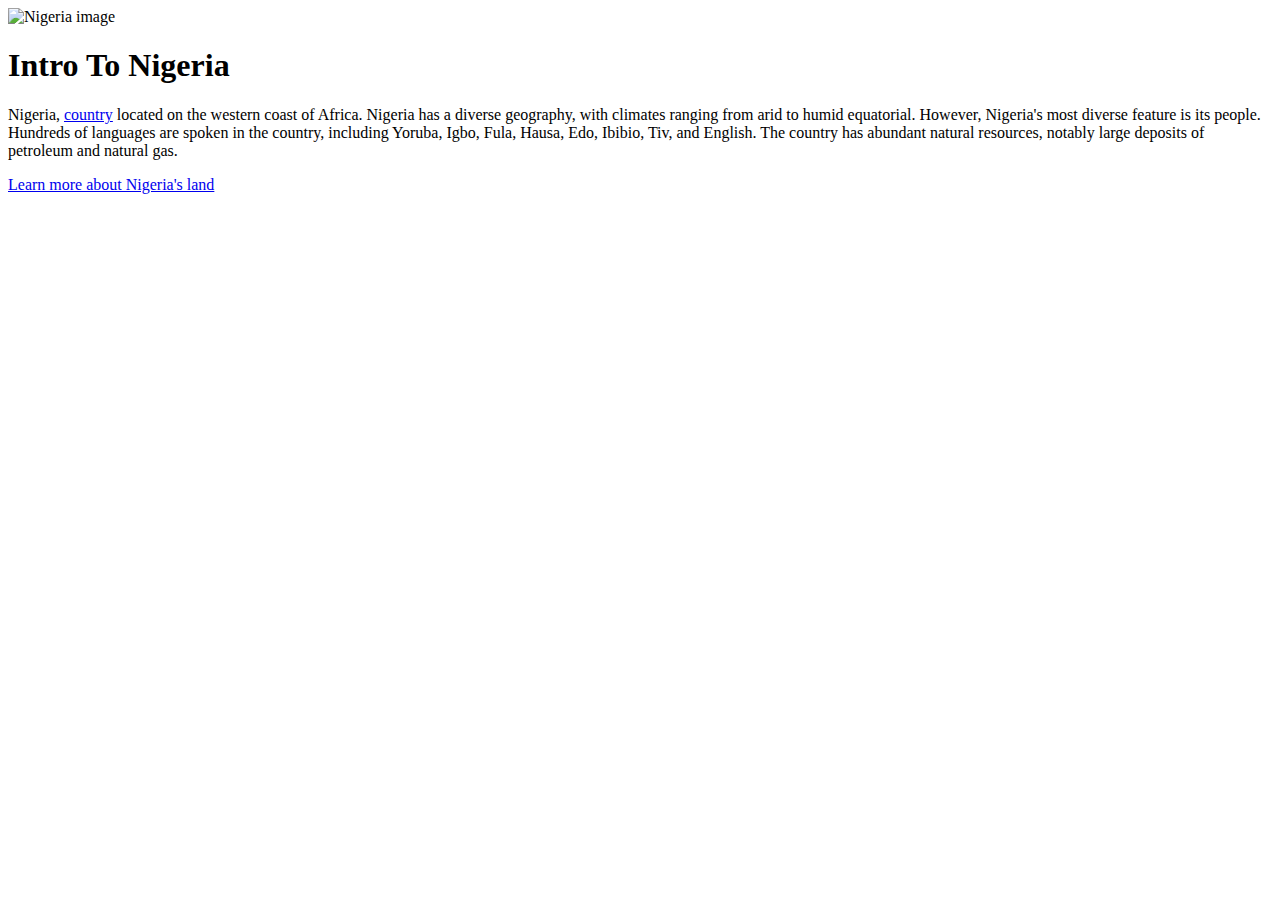
==== index.html @ bbbe0293 "my first commit" ====
<!DOCTYPE html>
<html lang="en">
<head>
    <meta charset="UTF-8">
    <meta name="viewport" content="width=device-width, initial-scale=1.0">
    <title>Intro To Nigeria</title>
</head>
<body>
    <img src="https://cdn.britannica.com/79/5079-050-3D10C1FC/Nigeria-map-boundaries-cities-locator.jpg?w=300" alt="Nigeria image">

    <h1>Intro To Nigeria</h1>

    <p>
        Nigeria, <a href="https://www.britannica.com/topic/nation-state" target="_blank">country</a> located on the western coast of Africa. Nigeria has a diverse geography, with climates ranging from arid to humid equatorial. However, Nigeria's most diverse feature is its people. Hundreds of languages are spoken in the country, including Yoruba, Igbo, Fula, Hausa, Edo, Ibibio, Tiv, and English. The country has abundant natural resources, notably large deposits of petroleum and natural gas.
    </p>
    <a href="./land.html">Learn more about Nigeria's land</a>
</body>
</html>
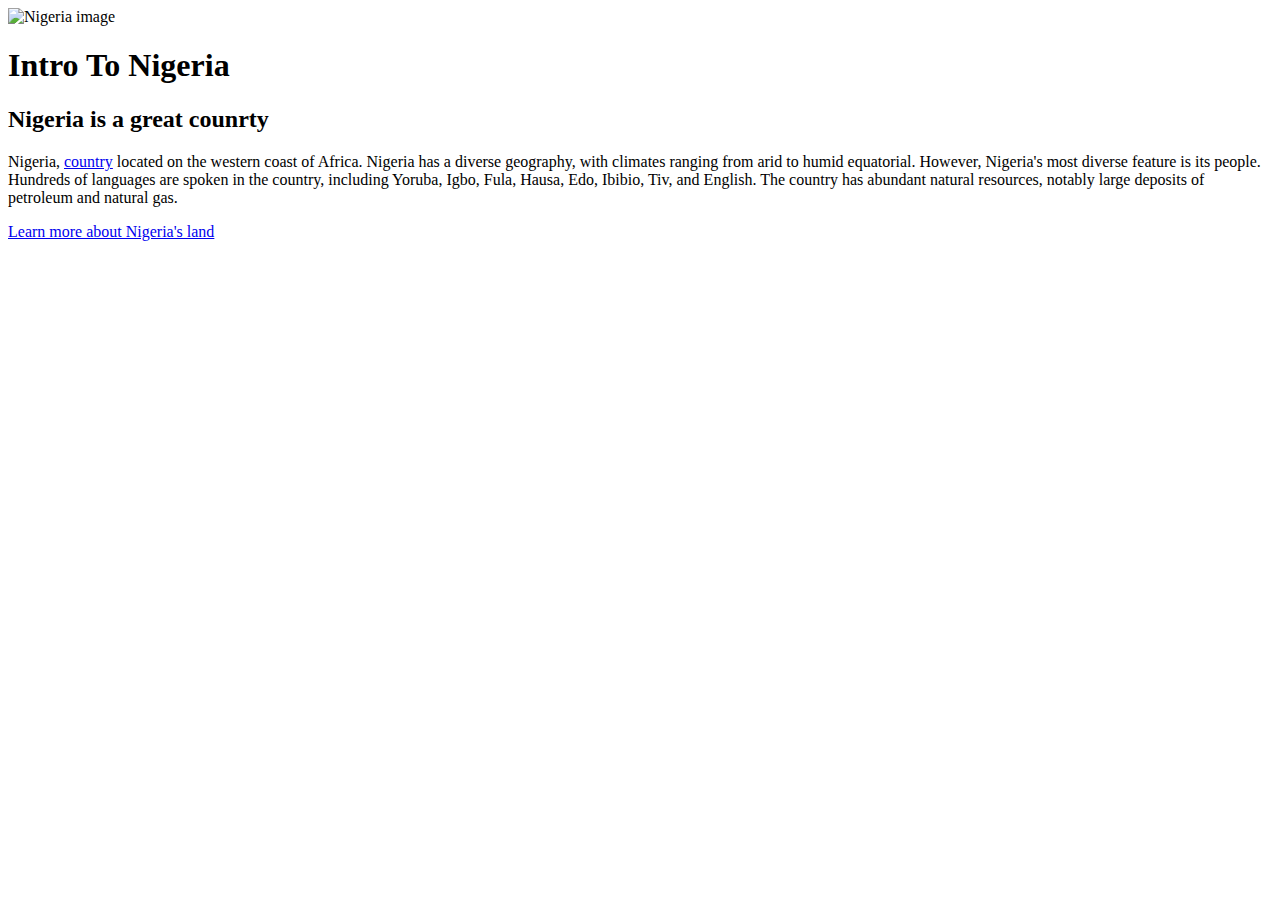
==== commit 23c04567: "added H2 to index.html" ====
--- a/index.html
+++ b/index.html
@@ -10,6 +10,8 @@
 
     <h1>Intro To Nigeria</h1>
 
+    <h2>Nigeria is a great counrty</h2>
+
     <p>
         Nigeria, <a href="https://www.britannica.com/topic/nation-state" target="_blank">country</a> located on the western coast of Africa. Nigeria has a diverse geography, with climates ranging from arid to humid equatorial. However, Nigeria's most diverse feature is its people. Hundreds of languages are spoken in the country, including Yoruba, Igbo, Fula, Hausa, Edo, Ibibio, Tiv, and English. The country has abundant natural resources, notably large deposits of petroleum and natural gas.
     </p>
